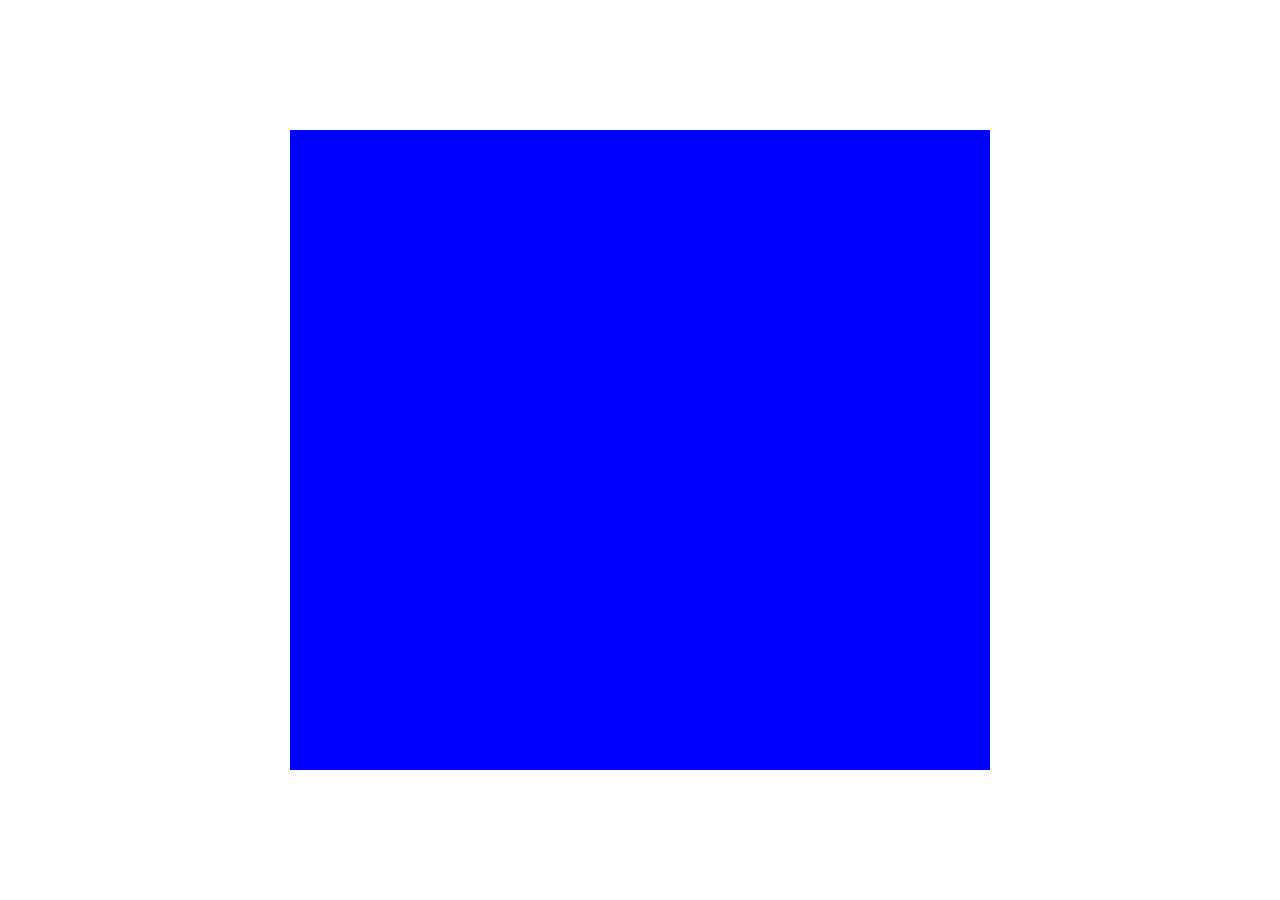
==== index.html @ 33bfcaf4 "setup" ====
<!DOCTYPE html>
<html lang="en">
<head>
    <meta charset="UTF-8">
    <meta name="viewport" content="width=device-width, initial-scale=1.0">
    <link rel="stylesheet" href="style.css">
    <title>SIMPLE</title>
</head>
<body>
    <div class="assets">
        <img src="assets/tileset_16x16_final_1.png" id="tileset">
    </div>

    <canvas></canvas>

    <script src="main.js"></script>
</body>
</html>
---- style.css ----
* {
    margin: 0;
    padding: 0;
    box-sizing: border-box;
}

canvas {
    /* width: 960px;
    height: 640px; */
    width: 700px;
    height: 640px;
    background-color: blue;
    top: 50%;
    left: 50%;
    position: absolute;
    translate: -50% -50%;
}

.assets {
    display: none;
}
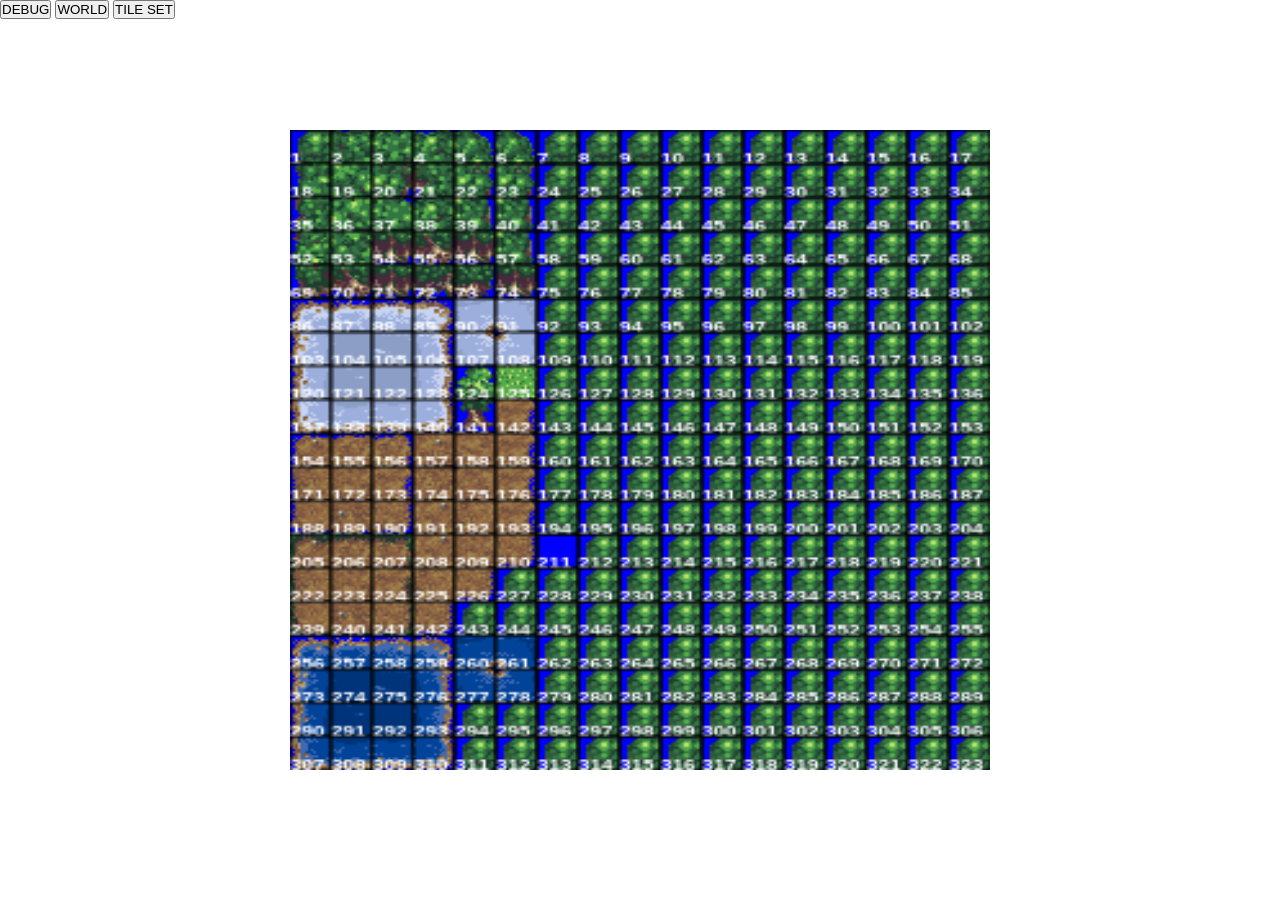
==== commit 4947c6f0: "add draw tile, working on tile building" ====
--- a/index.html
+++ b/index.html
@@ -10,9 +10,12 @@
     <div class="assets">
         <img src="assets/tileset_16x16_final_1.png" id="tileset">
     </div>
-
+    <button id="debugButton">DEBUG</button>
+    <button id="worldButton">WORLD</button>
+    <button id="tilesetButton">TILE SET</button>
+    
     <canvas></canvas>
 
-    <script src="main.js"></script>
+    <script src="main.js" type="module"></script>
 </body>
 </html>
--- a/style.css
+++ b/style.css
@@ -14,6 +14,8 @@
     left: 50%;
     position: absolute;
     translate: -50% -50%;
+    /* image-rendering: crisp-edges; */
+    /* image-rendering: pixelated; */
 }
 
 .assets {
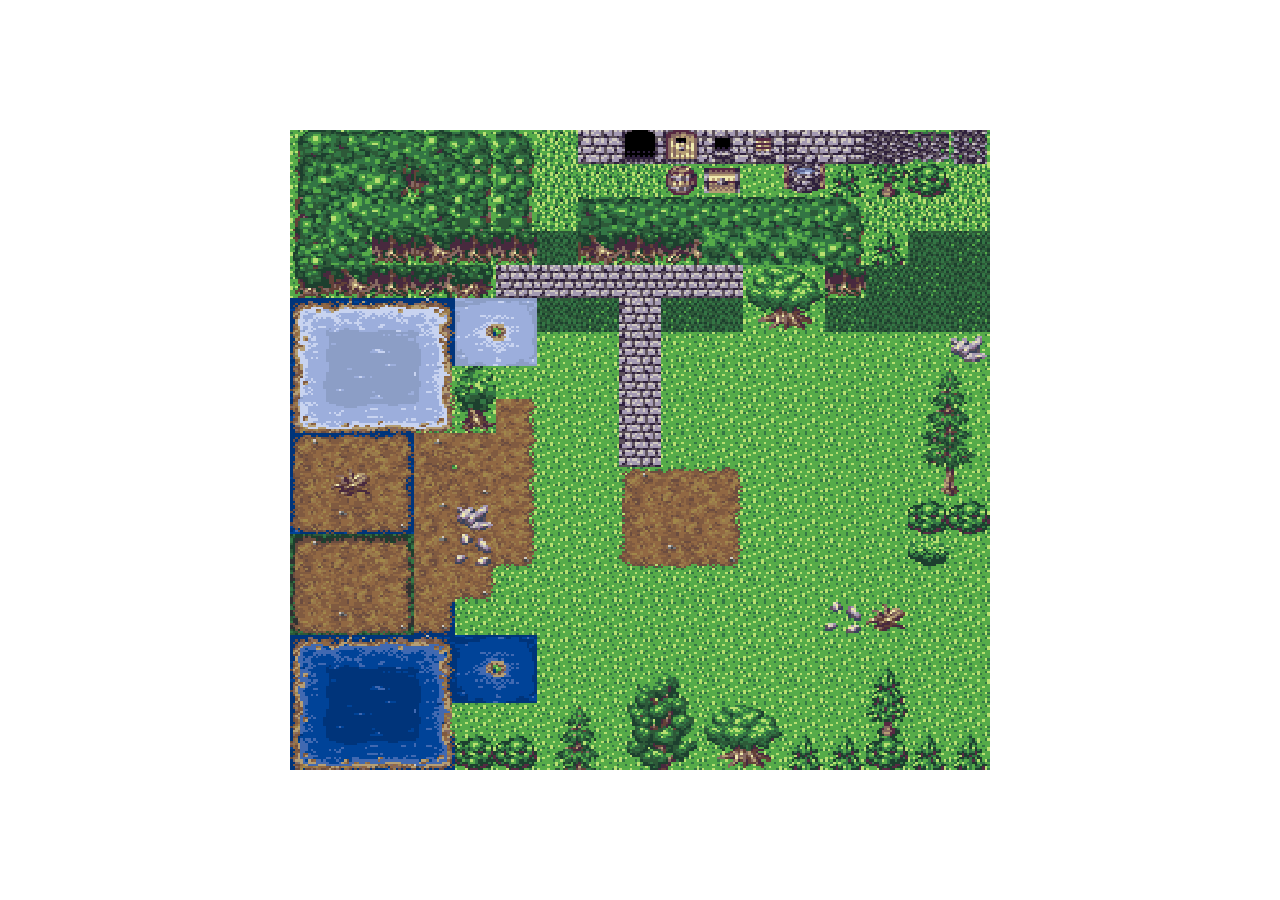
==== commit 04b88c37: "organise the components of the project" ====
--- a/index.html
+++ b/index.html
@@ -10,9 +10,13 @@
     <div class="assets">
         <img src="assets/tileset_16x16_final_1.png" id="tileset">
     </div>
-    <button id="debugButton">DEBUG</button>
-    <button id="worldButton">WORLD</button>
-    <button id="tilesetButton">TILE SET</button>
+
+    <div class="controls">
+        <button id="debugButton">DEBUG</button>
+        <button id="worldButton">WORLD</button>
+        <button id="tilesetButton">TILE SET</button>
+
+    </div>
     
     <canvas></canvas>
 
--- a/style.css
+++ b/style.css
@@ -14,8 +14,12 @@
     left: 50%;
     position: absolute;
     translate: -50% -50%;
-    /* image-rendering: crisp-edges; */
-    /* image-rendering: pixelated; */
+    image-rendering: crisp-edges; 
+    image-rendering: pixelated;
+}
+
+.controls {
+    display: none;
 }
 
 .assets {
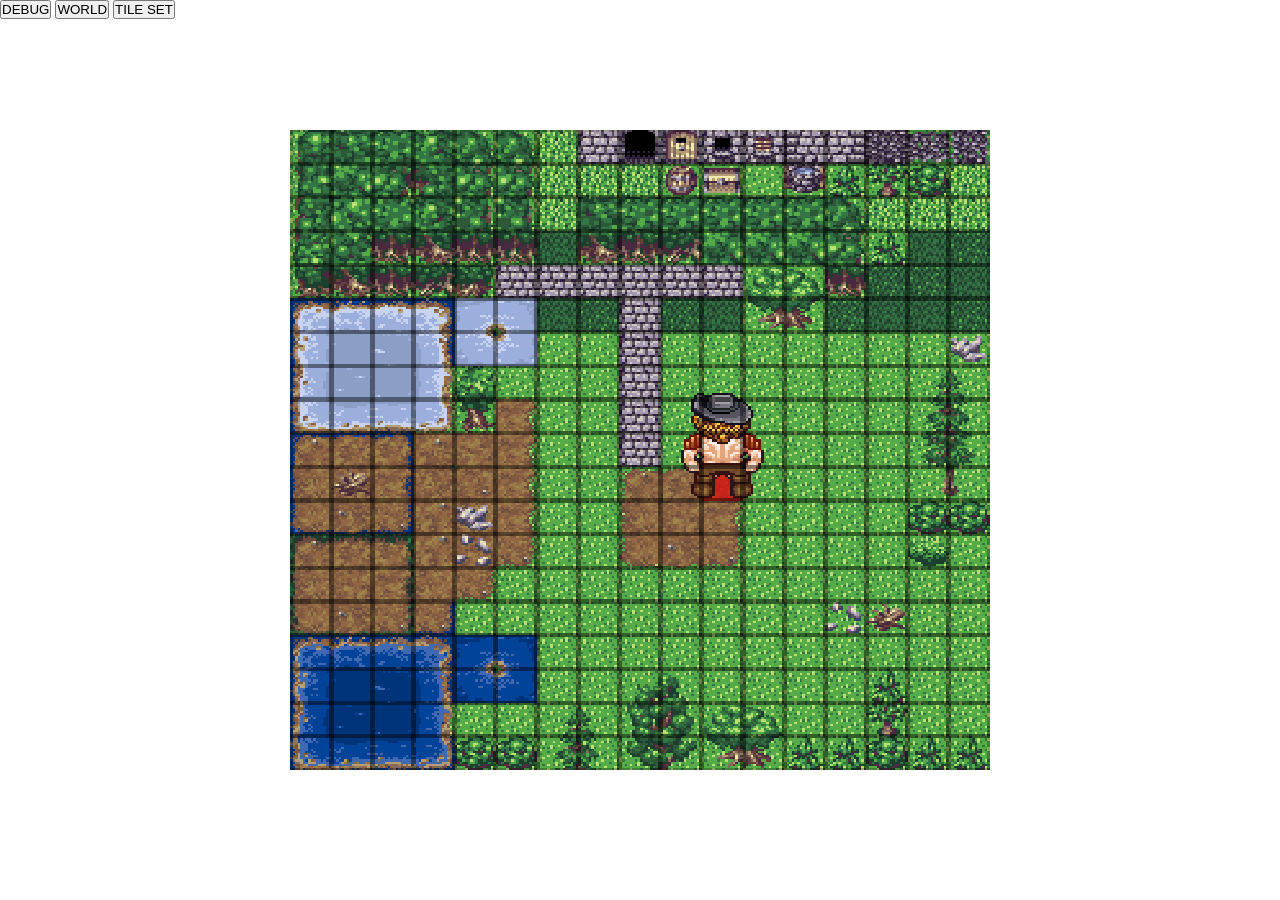
==== commit 36b19482: "add game object and hero. working on rendering them" ====
--- a/index.html
+++ b/index.html
@@ -9,6 +9,7 @@
 <body>
     <div class="assets">
         <img src="assets/tileset_16x16_final_1.png" id="tileset">
+        <img src="assets/hero.png" id="hero">
     </div>
 
     <div class="controls">
--- a/style.css
+++ b/style.css
@@ -19,7 +19,7 @@
 }
 
 .controls {
-    display: none;
+    /* display: none; */
 }
 
 .assets {
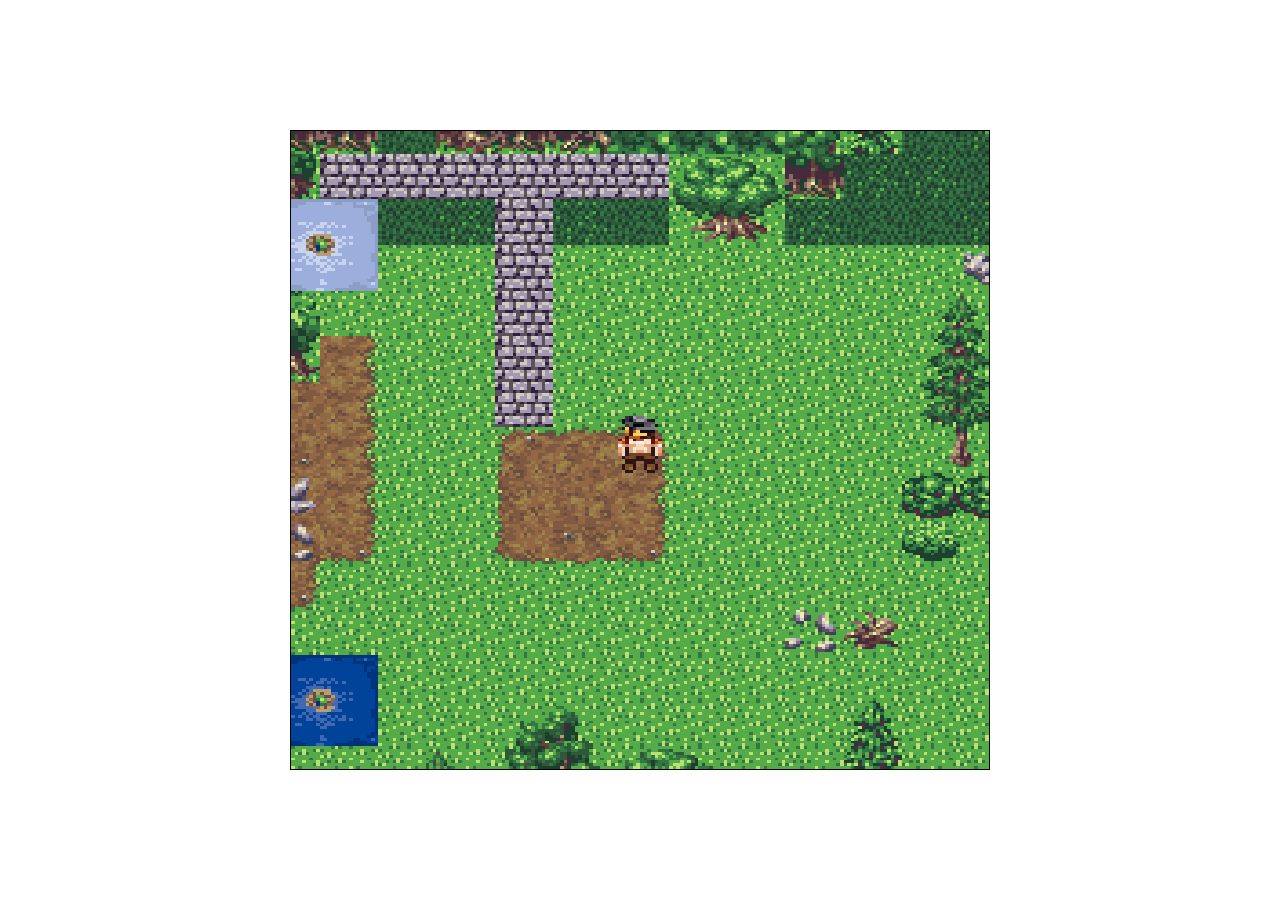
==== commit 7073d1d1: "adc footstep" ====
--- a/index.html
+++ b/index.html
@@ -10,6 +10,7 @@
     <div class="assets">
         <img src="assets/tileset_16x16_final_1.png" id="tileset">
         <img src="assets/hero.png" id="hero">
+        <img src="assets/bomb.png" id="bomb">
     </div>
 
     <div class="controls">
--- a/style.css
+++ b/style.css
@@ -9,17 +9,20 @@
     height: 640px; */
     width: 700px;
     height: 640px;
+    border: 1px solid black;
     background-color: blue;
     top: 50%;
     left: 50%;
     position: absolute;
     translate: -50% -50%;
+    max-width: 100%;
+    max-height: 100%;
     image-rendering: crisp-edges; 
     image-rendering: pixelated;
 }
 
 .controls {
-    /* display: none; */
+    display: none;
 }
 
 .assets {
